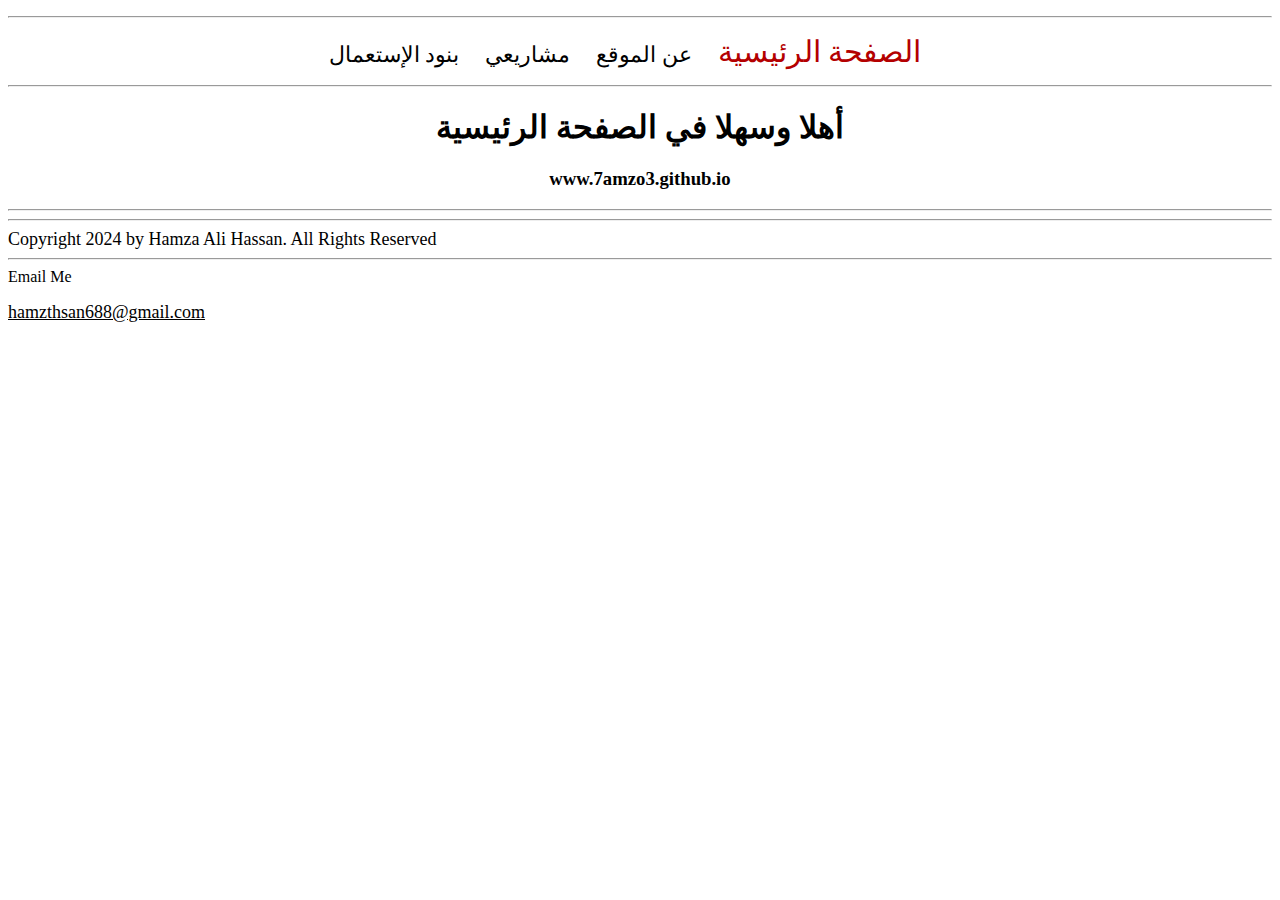
==== index.html @ 2eda6699 "Add files via upload" ====
<!DOCTYPE html>
<html>
    <link rel="stylesheet" href="style.css">
    <head>
        <title>الرئيسية | 7amzo3</title>
<div id="div-home" style="text-align: center; size: 30px; color: rgb(0, 0, 0);">
<hr>
<dl>

<a id="home" style="text-decoration: none; font-size: 30px" href="index.html">الصفحة الرئيسية</a> 

<a style="text-decoration: none; font-size: 22px" href="info.html">عن الموقع</a>
<a style="text-decoration: none; font-size: 22px" 
 href="https://drive.google.com/drive/folders/1Of5Od-PatvcnGkwwoJ-iFAAcf-YKPBrf?usp=sharing" target="_blank">مشاريعي</a>
<a style="text-decoration: none; font-size: 22px;" href="rule.html">بنود الإستعمال</a>

</dl>
 
 <hr>
</div>
    </head>
    <div style="text-align: center;">
    
    <body>
        
   <h1>أهلا وسهلا في الصفحة الرئيسية</h1>
   <h3>www.7amzo3.github.io</h3>
<hr>









        
    </body>
    </div>
    <footer>
        <hr>
        <span id="span-home">   Copyright 2024 by Hamza Ali Hassan. All Rights Reserved</span>
        <hr>
        <span id="span-home-tow">Email Me <p><a id="aaaa" href="mailto:hamzthsan688@gmail.com">hamzthsan688@gmail.com</a></p></span>
      </footer>
</html>
---- style.css ----
a {font-size: 30px;}

a{
    margin-right: 1em;
}

a{
    color: black;
}

#home{
    color: rgb(180, 0, 0);

}



#div-home{
    margin-top: 1em;
}   

#span-home{
    font-size: 18px;
}
#aaaa{
    font-size: 18px;
}
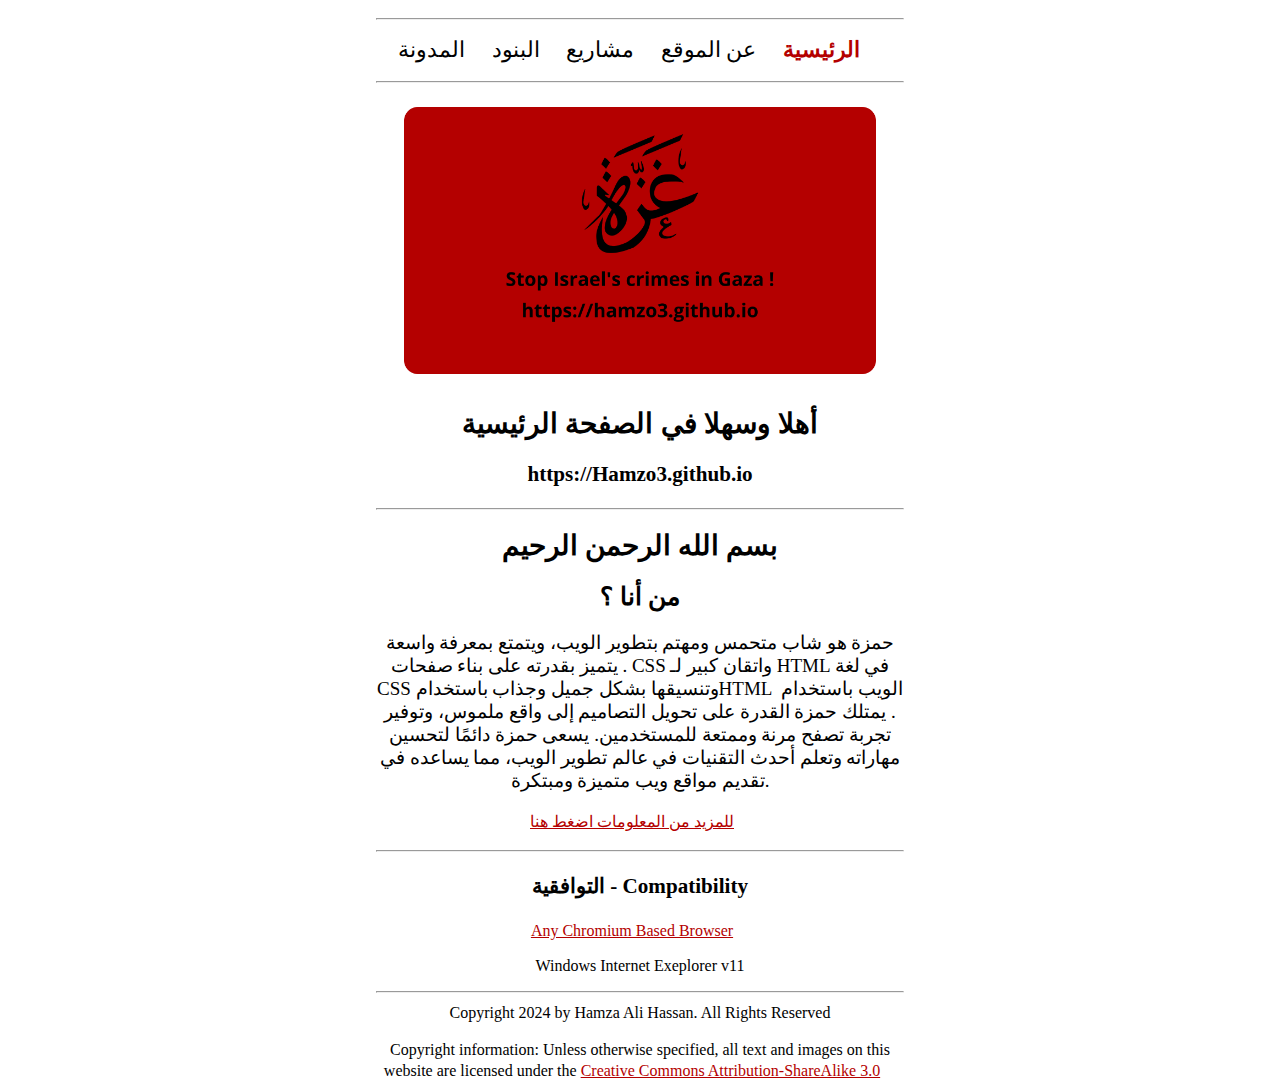
==== commit 8a2b4fe0: "التحديث Update v2.0" ====
--- a/index.html
+++ b/index.html
@@ -1,47 +1,70 @@
 <!DOCTYPE html>
-<html>
-    <link rel="stylesheet" href="style.css">
+<html lang="ar">
+    <link rel="stylesheet" href="/index/style.css">
     <head>
-        <title>الرئيسية | 7amzo3</title>
+        <meta name="viewport" content="width=device-width, initial-scale=1.0">
+        <title>Hamzo - الرئيسية</title>
+        <link rel="icon" type="image/png" href="مصادر/صور/11zon_cropped.png">
 <div id="div-home" style="text-align: center; size: 30px; color: rgb(0, 0, 0);">
 <hr>
 <dl>
 
-<a id="home" style="text-decoration: none; font-size: 30px" href="index.html">الصفحة الرئيسية</a> 
+<strong><a id="home" style="text-decoration: none; font-size: 22px" href="index.html"> الرئيسية</a></strong> 
 
-<a style="text-decoration: none; font-size: 22px" href="info.html">عن الموقع</a>
+<a style="text-decoration: none; font-size: 22px" href="index/info.html">عن الموقع</a>
 <a style="text-decoration: none; font-size: 22px" 
- href="https://drive.google.com/drive/folders/1Of5Od-PatvcnGkwwoJ-iFAAcf-YKPBrf?usp=sharing" target="_blank">مشاريعي</a>
-<a style="text-decoration: none; font-size: 22px;" href="rule.html">بنود الإستعمال</a>
+ href="https://drive.google.com/drive/folders/1Of5Od-PatvcnGkwwoJ-iFAAcf-YKPBrf?usp=sharing" target="_blank">مشاريع</a>
+<a style="text-decoration: none; font-size: 22px;" href="index/rule.html">البنود</a>
+<a style="text-decoration: none; font-size: 22px;" href="../blog/index.html">المدونة</a>
+
 
 </dl>
- 
+    
  <hr>
 </div>
     </head>
     <div style="text-align: center;">
     
     <body>
+        <style>
+            img
+            { max-width: 100%;
+            height: auto;
+            display: block;
+            margin: 0 auto;}
+        </style>
+        <img src="../مصادر/صور/GAZA.png">
         
    <h1>أهلا وسهلا في الصفحة الرئيسية</h1>
-   <h3>www.7amzo3.github.io</h3>
+   <h3 style="text-align: center;">https://Hamzo3.github.io</h3>
 <hr>
+<h1>بسم الله الرحمن الرحيم</h1>
+<h2>من أنا ؟</h2>
+<div class="container">
+    <p style="font-size: 19px;"> حمزة هو شاب متحمس ومهتم بتطوير الويب، ويتمتع بمعرفة واسعة في لغة<bdi>  HTML </bdi> واتقان كبير لـ<bdi> CSS </bdi>. يتميز بقدرته على بناء صفحات الويب باستخدام <bdi>  HTML </bdi> وتنسيقها بشكل جميل وجذاب باستخدام <bdi> CSS </bdi>. يمتلك حمزة القدرة على تحويل التصاميم إلى واقع ملموس، وتوفير تجربة تصفح مرنة وممتعة للمستخدمين. يسعى حمزة دائمًا لتحسين مهاراته وتعلم أحدث التقنيات في عالم تطوير الويب، مما يساعده في تقديم مواقع ويب متميزة ومبتكرة. </p>
 
+<P><a  style="font-size: 16px;color:rgb(180, 0, 0)" href="index/info.html">للمزيد من المعلومات اضغط هنا</a></P>
 
-
-
-
+</div>
 
 
 
 
         
     </body>
+    <hr>
     </div>
-    <footer>
+    <footer style="text-align: center;">
+        <h3>التوافقية - <bdi>Compatibility</bdi></h3>
+        <span style="font-size: 16px; color: rgb(180, 0, 0);" ><a  style="font-size: 16px;color:rgb(180, 0, 0) "href="https://en.wikipedia.org/wiki/Chromium_(web_browser)"  target="_blank"> Any Chromium Based Browser</a></span>
+        <p style="font-size: 16px;">Windows Internet Exeplorer v11</p>
+        
         <hr>
-        <span id="span-home">   Copyright 2024 by Hamza Ali Hassan. All Rights Reserved</span>
-        <hr>
-        <span id="span-home-tow">Email Me <p><a id="aaaa" href="mailto:hamzthsan688@gmail.com">hamzthsan688@gmail.com</a></p></span>
+       
+        <span style="font-size: 16px;"   id="span-home">   Copyright 2024 by Hamza Ali Hassan. All Rights Reserved</span>
+        
+
+        <span style="font-size: 16px;" id="span-home-tow"> <p></p>
+            Copyright information: Unless otherwise specified, all text and images on this website are licensed under the <a  style="font-size: 16px;color:rgb(180, 0, 0);;"  href="https://creativecommons.org/licenses/by-sa/3.0/" target="_blank">Creative Commons Attribution-ShareAlike 3.0</a></span>
       </footer>
-</html>+</html>
--- a/index/style.css
+++ b/index/style.css
@@ -0,0 +1,28 @@
+
+
+a{
+    margin-right: 1em;
+}
+
+a{
+    color: black;
+}
+
+#home{
+    color: rgb(180, 0, 0);
+
+}
+
+
+
+#div-home{
+    margin-top: 1em;
+}   
+
+#span-home{
+    font-size: 18px;
+}
+#aaaa{
+    font-size: 18px;
+}
+body{font-size:110%;-moz-hyphens:auto;hyphens:auto;margin-left:auto;margin-right:auto;max-width:30em;text-align:justify}h1{font-size:160%;-moz-hyphens:none;hyphens:none;text-align:center}h2{font-size:140%}h3{font-size:120%}blockquote{-moz-hyphens:none;hyphens:none;text-align:left}code{font-family:mono,monospace}
